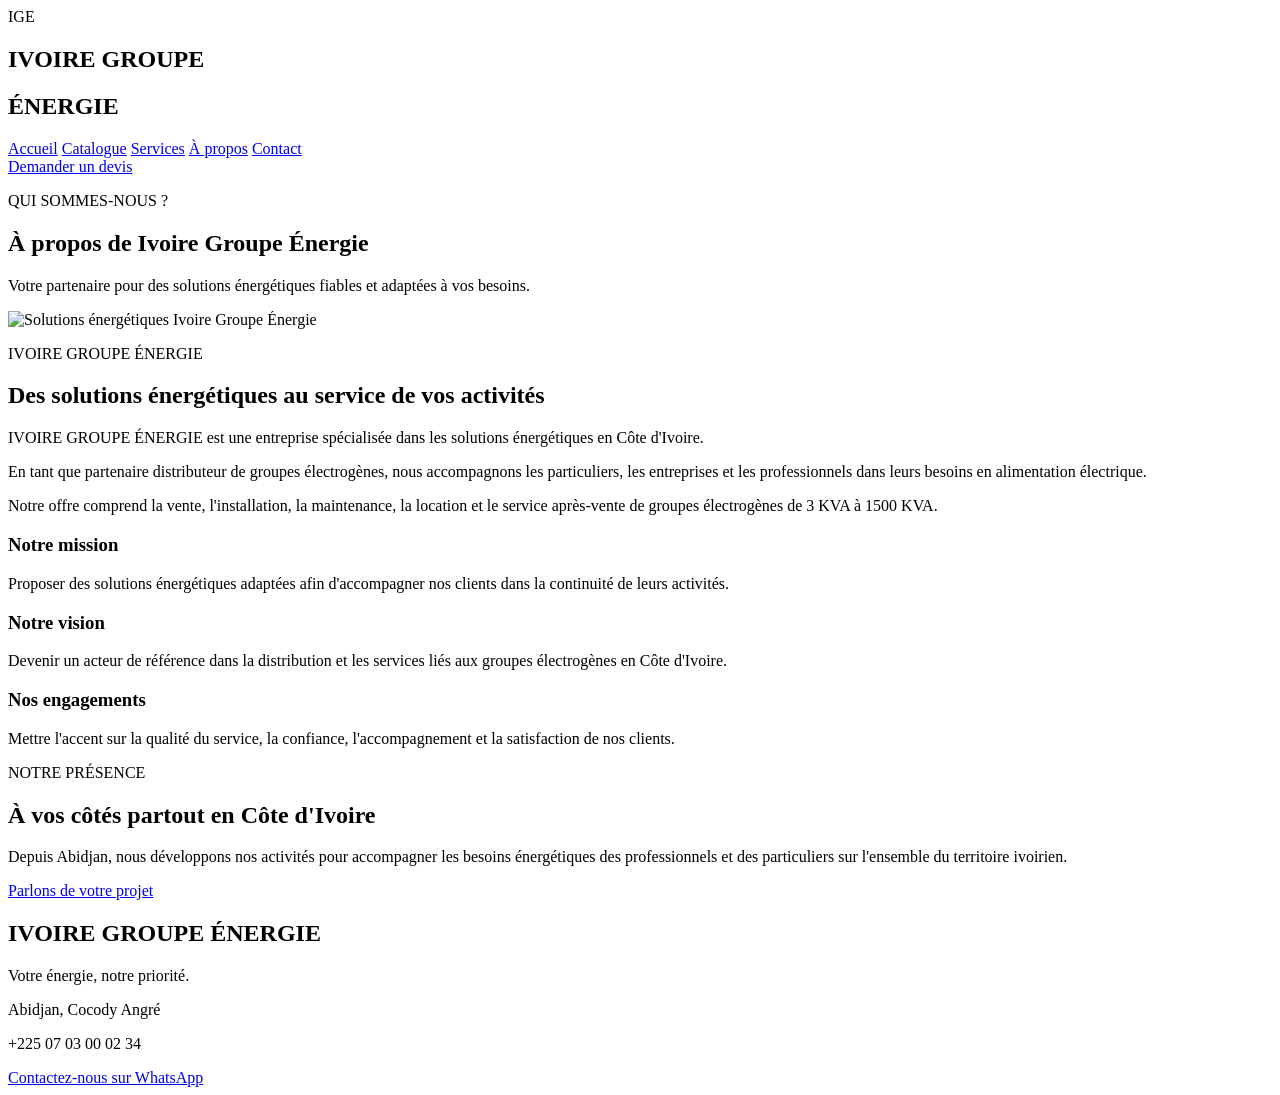
==== apropos.html @ 19301659 "Ajout de la structure de base du site web, y compris les fichiers HTML pour les pages d'accueil, à p" ====
<!DOCTYPE html>
<html lang="fr">
<head>
    <meta charset="UTF-8">
    <meta name="viewport" content="width=device-width, initial-scale=1.0">

    <title>À propos | Ivoire Groupe Énergie</title>
    <link rel="icon" href="logoiv/logoiv.png" type="image/x-icon"/>
    <link rel="stylesheet" href="css/style.css">
</head>

<body>

<header>
    <div class="logo">
        <span>IGE</span>
        <div>
            <h2>IVOIRE GROUPE</h2>
            <h2>ÉNERGIE</h2>
        </div>
    </div>

    <nav>
        <a href="index.html">Accueil</a>
        <a href="catalogue.html">Catalogue</a>
        <a href="services.html">Services</a>
        <a href="apropos.html">À propos</a>
        <a href="contact.html">Contact</a>
    </nav>

    <a class="contact-btn"
       href="https://wa.me/2250703000234">
       Demander un devis
    </a>
</header>

<!-- INTRODUCTION -->

<section class="about-hero">

    <p class="subtitle">QUI SOMMES-NOUS ?</p>

    <h1>À propos de Ivoire Groupe Énergie</h1>

    <p>
        Votre partenaire pour des solutions énergétiques
        fiables et adaptées à vos besoins.
    </p>

</section>

<!-- PRESENTATION -->

<section class="about-presentation">

    <div class="about-image">
        <img src="images/images (88).jfif"
             alt="Solutions énergétiques Ivoire Groupe Énergie">
    </div>

    <div class="about-text">

        <p class="subtitle">IVOIRE GROUPE ÉNERGIE</p>

        <h2>Des solutions énergétiques au service de vos activités</h2>

        <p>
            IVOIRE GROUPE ÉNERGIE est une entreprise spécialisée
            dans les solutions énergétiques en Côte d'Ivoire.
        </p>

        <p>
            En tant que partenaire distributeur de groupes
            électrogènes, nous accompagnons les particuliers,
            les entreprises et les professionnels dans leurs
            besoins en alimentation électrique.
        </p>

        <p>
            Notre offre comprend la vente, l'installation,
            la maintenance, la location et le service après-vente
            de groupes électrogènes de 3 KVA à 1500 KVA.
        </p>

    </div>

</section>

<!-- MISSION VISION ENGAGEMENTS -->

<section class="about-values">

    <div class="value-card">
        <h3>Notre mission</h3>
        <p>
            Proposer des solutions énergétiques adaptées
            afin d'accompagner nos clients dans la continuité
            de leurs activités.
        </p>
    </div>

    <div class="value-card">
        <h3>Notre vision</h3>
        <p>
            Devenir un acteur de référence dans la distribution
            et les services liés aux groupes électrogènes
            en Côte d'Ivoire.
        </p>
    </div>

    <div class="value-card">
        <h3>Nos engagements</h3>
        <p>
            Mettre l'accent sur la qualité du service,
            la confiance, l'accompagnement et la satisfaction
            de nos clients.
        </p>
    </div>

</section>

<!-- ZONE D'INTERVENTION -->

<section class="about-zone">

    <p class="subtitle">NOTRE PRÉSENCE</p>

    <h2>À vos côtés partout en Côte d'Ivoire</h2>

    <p>
        Depuis Abidjan, nous développons nos activités
        pour accompagner les besoins énergétiques
        des professionnels et des particuliers
        sur l'ensemble du territoire ivoirien.
    </p>

    <a href="contact.html" class="main-btn">
        Parlons de votre projet
    </a>

</section>

<footer>
    <h2>IVOIRE GROUPE ÉNERGIE</h2>
    <p>Votre énergie, notre priorité.</p>
    <p>Abidjan, Cocody Angré</p>
    <p>+225 07 03 00 02 34</p>

    <a href="https://wa.me/2250703000234">
        Contactez-nous sur WhatsApp
    </a>
</footer>

<script src="js/script.js"></script>

</body>
</html>
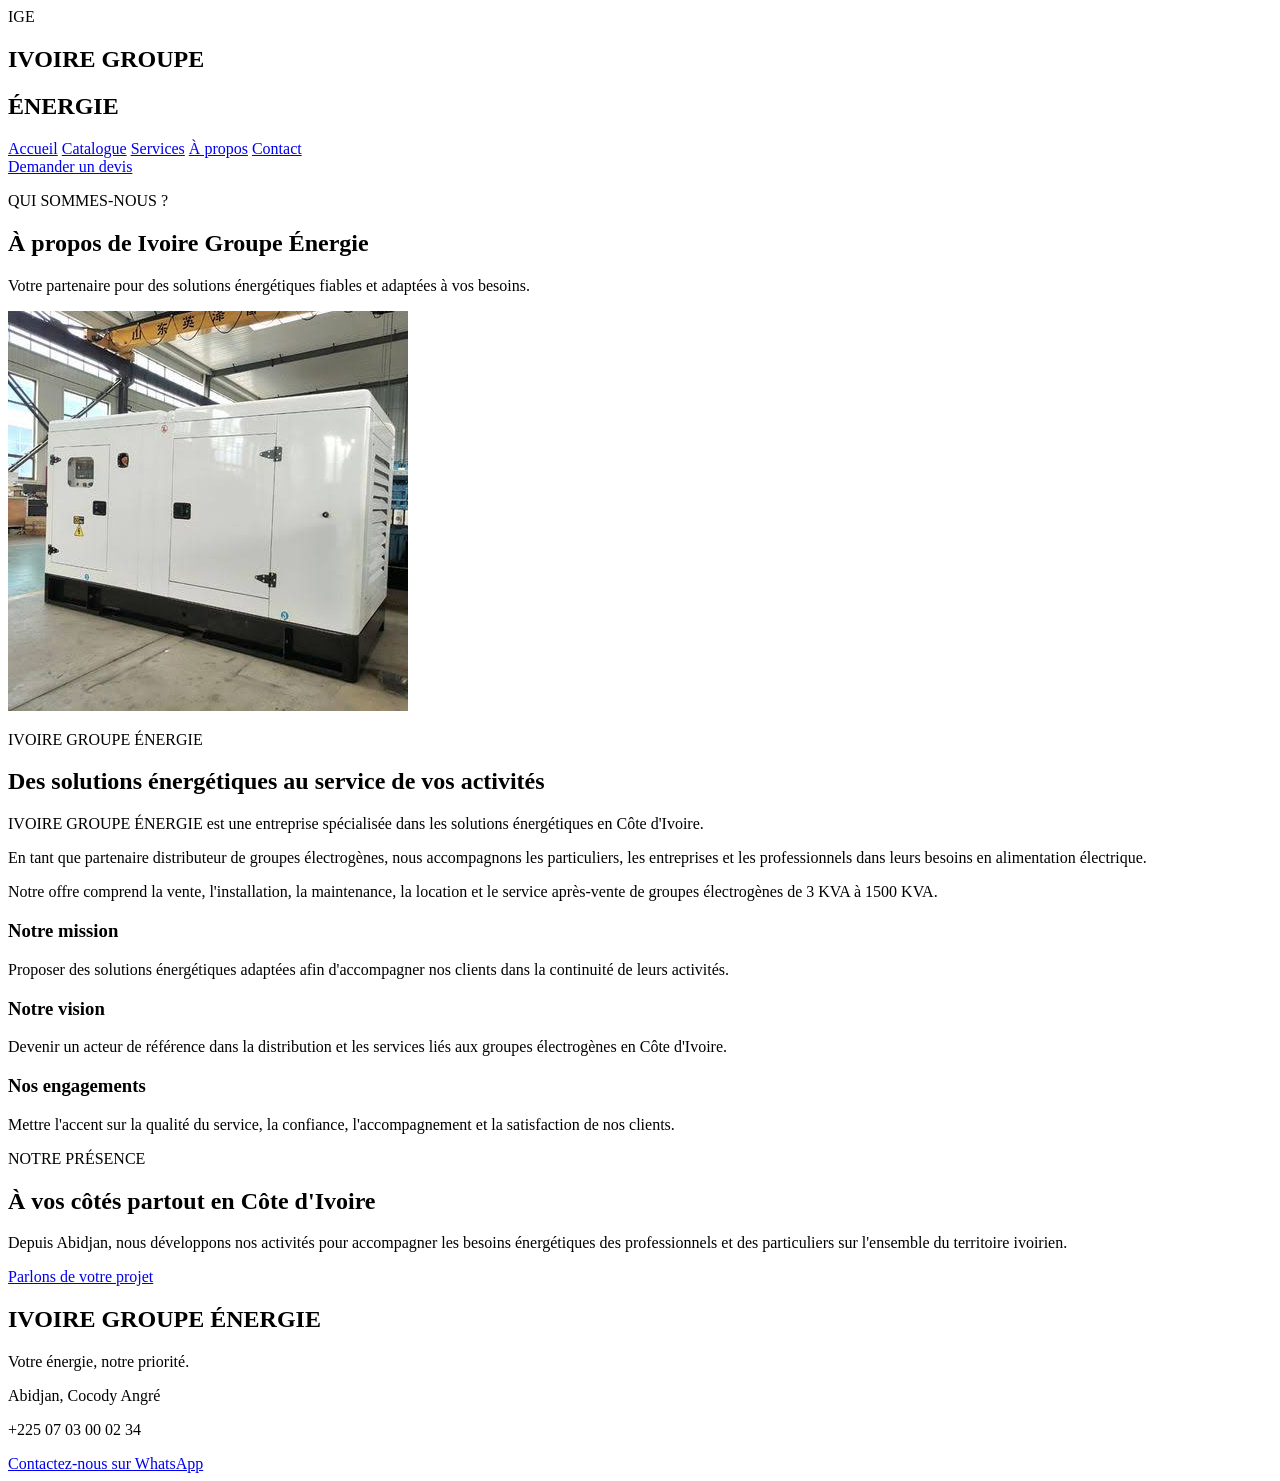
==== commit 505f6612: "Mise à jour du site" ====
--- a/apropos.html
+++ b/apropos.html
@@ -55,7 +55,7 @@
 <section class="about-presentation">
 
     <div class="about-image">
-        <img src="images/images (88).jfif"
+        <img src="images/photo groupe10.jfif"
              alt="Solutions énergétiques Ivoire Groupe Énergie">
     </div>
 
